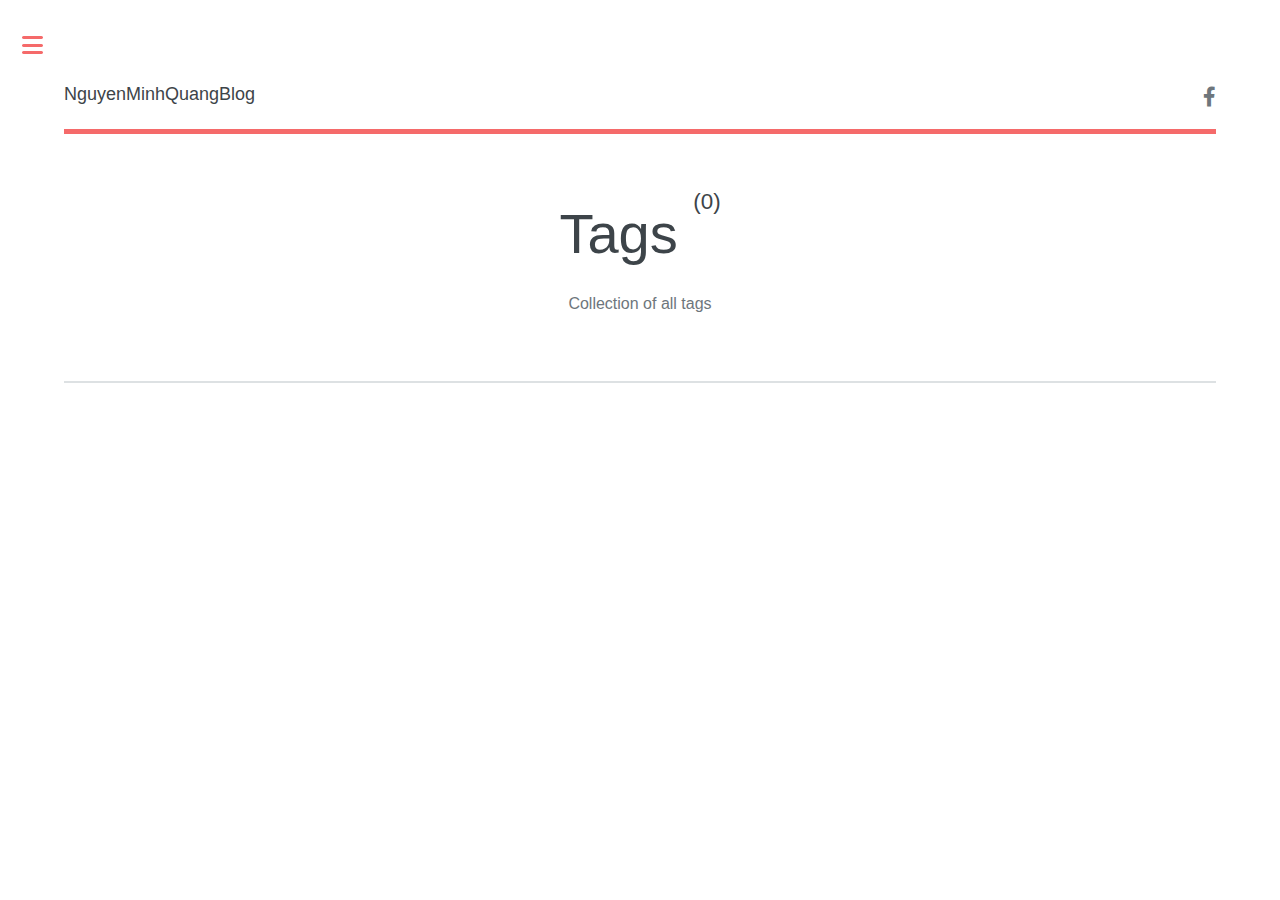
==== tags/index.html @ 3969d44e "Updated from Publii" ====
<!DOCTYPE html><html lang="vi"><head><meta charset="utf-8"><meta http-equiv="X-UA-Compatible" content="IE=edge"><meta name="viewport" content="width=device-width,initial-scale=1,user-scalable=no"><title>All tags - NguyenMinhQuangBlog</title><meta name="robots" content="noindex, follow"><meta name="generator" content="Publii Open-Source CMS for Static Site"><link rel="alternate" type="application/atom+xml" href="https://NguyenMinh10042003.github.io/NguyenMinhQuangBlog/feed.xml"><link rel="alternate" type="application/json" href="https://NguyenMinh10042003.github.io/NguyenMinhQuangBlog/feed.json"><meta property="og:title" content="NguyenMinhQuangBlog"><meta property="og:site_name" content="NguyenMinhQuangBlog"><meta property="og:description" content=""><meta property="og:url" content="https://NguyenMinh10042003.github.io/NguyenMinhQuangBlog/tags/"><meta property="og:type" content="website"><link rel="shortcut icon" href="https://NguyenMinh10042003.github.io/NguyenMinhQuangBlog/media/website/315051163_676409890517089_7907966800036286213_n.jpg" type="image/x-icon"><link rel="stylesheet" href="https://NguyenMinh10042003.github.io/NguyenMinhQuangBlog/assets/css/fontawesome-all.min.css?v=85514f933f9e0b82460af63f1a403fa5"><link rel="stylesheet" href="https://NguyenMinh10042003.github.io/NguyenMinhQuangBlog/assets/css/style.css?v=b998987fcd790827121deaee98e92c30"><script type="application/ld+json">{"@context":"http://schema.org","@type":"Organization","name":"NguyenMinhQuangBlog","url":"https://NguyenMinh10042003.github.io/NguyenMinhQuangBlog/","sameAs":["https://www.facebook.com/nguyen.minh.609002/"]}</script><noscript><style>img[loading] {
                    opacity: 1;
                }</style></noscript></head><body class="is-preload tags-template"><div id="wrapper"><div id="main"><div class="inner"><header id="header"><a class="logo" href="https://NguyenMinh10042003.github.io/NguyenMinhQuangBlog/"><strong>NguyenMinhQuangBlog</strong></a><ul class="icons"><li><a href="https://www.facebook.com/nguyen.minh.609002/" class="icon brands fa-facebook-f"><span class="label">Facebook</span></a></li></ul></header><div class="page-header"><h1>Tags <sup>(0)</sup></h1><p>Collection of all tags</p></div><section><div class="posts"></div></section></div></div><div id="sidebar"><div class="inner"><nav id="menu"><header class="major"><h2>Menu</h2></header><ul><li><a href="https://NguyenMinh10042003.github.io/NguyenMinhQuangBlog/" target="_self">Home</a></li><li><a href="https://NguyenMinh10042003.github.io/NguyenMinhQuangBlog/authors/nguyen-minh-quang/" target="_self">Blog</a></li></ul></nav><section><header class="major"><h2>Get in touch</h2></header><p>Sed varius enim lorem ullamcorper dolore aliquam aenean ornare velit lacus,ac varius enim lorem ullamcorper dolore. Proin sed aliqu facilisis ante interdum. Sed nulla amet lorem feugiat tempus aliquam.</p><ul class="contact"><li class="icon solid fa-envelope"><a href="#">information@untitled.tld</a></li><li class="icon solid fa-phone">(000) 000-0000</li><li class="icon solid fa-home">1234 Somewhere Road #8254<br>Nashville, TN 00000-0000</li></ul></section><footer id="footer"><p class="copyright">Edit by 2180606468 Nguyen Minh Quang<br>Design by Publii</p></footer></div></div></div><script src="https://NguyenMinh10042003.github.io/NguyenMinhQuangBlog/assets/js/jquery.min.js?v=7c14a783dfeb3d238ccd3edd840d82ee"></script><script src="https://NguyenMinh10042003.github.io/NguyenMinhQuangBlog/assets/js/browser.min.js?v=c07298dd19048a8a69ad97e754dfe8d0"></script><script src="https://NguyenMinh10042003.github.io/NguyenMinhQuangBlog/assets/js/breakpoints.min.js?v=81a479eb099e3b187613943b085923b8"></script><script src="https://NguyenMinh10042003.github.io/NguyenMinhQuangBlog/assets/js/util.min.js?v=cbdaf7c20ac2883c77ae23acfbabd47e"></script><script src="https://NguyenMinh10042003.github.io/NguyenMinhQuangBlog/assets/js/main.min.js?v=08add7f6d435054ad38ec38d7cf8be40"></script><script>var images=document.querySelectorAll("img[loading]");for(var i=0;i<images.length;i++){if(images[i].complete){images[i].classList.add("is-loaded")}else{images[i].addEventListener("load",function(){this.classList.add("is-loaded")},false)}};</script></body></html>
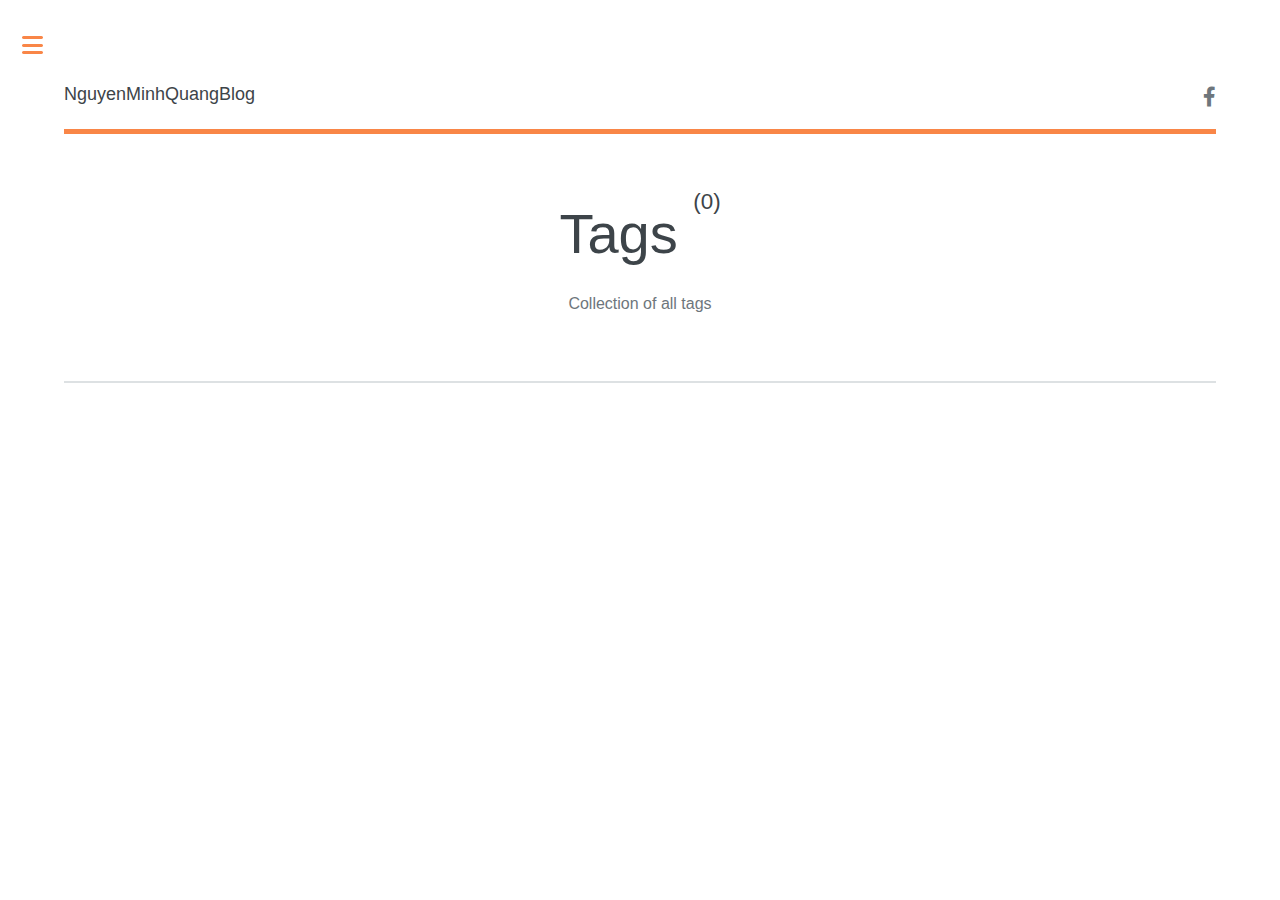
==== commit 2e2d6501: "Updated from Publii" ====
--- a/tags/index.html
+++ b/tags/index.html
@@ -1,3 +1,9 @@
-<!DOCTYPE html><html lang="vi"><head><meta charset="utf-8"><meta http-equiv="X-UA-Compatible" content="IE=edge"><meta name="viewport" content="width=device-width,initial-scale=1,user-scalable=no"><title>All tags - NguyenMinhQuangBlog</title><meta name="robots" content="noindex, follow"><meta name="generator" content="Publii Open-Source CMS for Static Site"><link rel="alternate" type="application/atom+xml" href="https://NguyenMinh10042003.github.io/NguyenMinhQuangBlog/feed.xml"><link rel="alternate" type="application/json" href="https://NguyenMinh10042003.github.io/NguyenMinhQuangBlog/feed.json"><meta property="og:title" content="NguyenMinhQuangBlog"><meta property="og:site_name" content="NguyenMinhQuangBlog"><meta property="og:description" content=""><meta property="og:url" content="https://NguyenMinh10042003.github.io/NguyenMinhQuangBlog/tags/"><meta property="og:type" content="website"><link rel="shortcut icon" href="https://NguyenMinh10042003.github.io/NguyenMinhQuangBlog/media/website/315051163_676409890517089_7907966800036286213_n.jpg" type="image/x-icon"><link rel="stylesheet" href="https://NguyenMinh10042003.github.io/NguyenMinhQuangBlog/assets/css/fontawesome-all.min.css?v=85514f933f9e0b82460af63f1a403fa5"><link rel="stylesheet" href="https://NguyenMinh10042003.github.io/NguyenMinhQuangBlog/assets/css/style.css?v=b998987fcd790827121deaee98e92c30"><script type="application/ld+json">{"@context":"http://schema.org","@type":"Organization","name":"NguyenMinhQuangBlog","url":"https://NguyenMinh10042003.github.io/NguyenMinhQuangBlog/","sameAs":["https://www.facebook.com/nguyen.minh.609002/"]}</script><noscript><style>img[loading] {
+<!DOCTYPE html><html lang="vi"><head><meta charset="utf-8"><meta http-equiv="X-UA-Compatible" content="IE=edge"><meta name="viewport" content="width=device-width,initial-scale=1,user-scalable=no"><title>All tags - NguyenMinhQuangBlog</title><meta name="robots" content="noindex, follow"><meta name="generator" content="Publii Open-Source CMS for Static Site"><meta name="theme-color" content="#17181E" media="(prefers-color-scheme: dark)"><meta name="theme-color" content="#D73A42" media="(prefers-color-scheme: light)"><meta name="msapplication-navbutton-color" content="#D73A42"><meta name="apple-mobile-web-app-status-bar-style" content="#D73A42"><link rel="alternate" type="application/atom+xml" href="https://NguyenMinh10042003.github.io/NguyenMinhQuangBlog/feed.xml"><link rel="alternate" type="application/json" href="https://NguyenMinh10042003.github.io/NguyenMinhQuangBlog/feed.json"><meta property="og:title" content="NguyenMinhQuangBlog"><meta property="og:site_name" content="NguyenMinhQuangBlog"><meta property="og:description" content=""><meta property="og:url" content="https://NguyenMinh10042003.github.io/NguyenMinhQuangBlog/tags/"><meta property="og:type" content="website"><link rel="shortcut icon" href="https://NguyenMinh10042003.github.io/NguyenMinhQuangBlog/media/website/315051163_676409890517089_7907966800036286213_n.jpg" type="image/x-icon"><link rel="stylesheet" href="https://NguyenMinh10042003.github.io/NguyenMinhQuangBlog/assets/css/fontawesome-all.min.css?v=85514f933f9e0b82460af63f1a403fa5"><link rel="stylesheet" href="https://NguyenMinh10042003.github.io/NguyenMinhQuangBlog/assets/css/style.css?v=c338f79cfdb649b619f643cd38c5017c"><script type="application/ld+json">{"@context":"http://schema.org","@type":"Organization","name":"NguyenMinhQuangBlog","url":"https://NguyenMinh10042003.github.io/NguyenMinhQuangBlog/","sameAs":["https://www.facebook.com/nguyen.minh.609002/"]}</script><noscript><style>img[loading] {
                     opacity: 1;
-                }</style></noscript></head><body class="is-preload tags-template"><div id="wrapper"><div id="main"><div class="inner"><header id="header"><a class="logo" href="https://NguyenMinh10042003.github.io/NguyenMinhQuangBlog/"><strong>NguyenMinhQuangBlog</strong></a><ul class="icons"><li><a href="https://www.facebook.com/nguyen.minh.609002/" class="icon brands fa-facebook-f"><span class="label">Facebook</span></a></li></ul></header><div class="page-header"><h1>Tags <sup>(0)</sup></h1><p>Collection of all tags</p></div><section><div class="posts"></div></section></div></div><div id="sidebar"><div class="inner"><nav id="menu"><header class="major"><h2>Menu</h2></header><ul><li><a href="https://NguyenMinh10042003.github.io/NguyenMinhQuangBlog/" target="_self">Home</a></li><li><a href="https://NguyenMinh10042003.github.io/NguyenMinhQuangBlog/authors/nguyen-minh-quang/" target="_self">Blog</a></li></ul></nav><section><header class="major"><h2>Get in touch</h2></header><p>Sed varius enim lorem ullamcorper dolore aliquam aenean ornare velit lacus,ac varius enim lorem ullamcorper dolore. Proin sed aliqu facilisis ante interdum. Sed nulla amet lorem feugiat tempus aliquam.</p><ul class="contact"><li class="icon solid fa-envelope"><a href="#">information@untitled.tld</a></li><li class="icon solid fa-phone">(000) 000-0000</li><li class="icon solid fa-home">1234 Somewhere Road #8254<br>Nashville, TN 00000-0000</li></ul></section><footer id="footer"><p class="copyright">Edit by 2180606468 Nguyen Minh Quang<br>Design by Publii</p></footer></div></div></div><script src="https://NguyenMinh10042003.github.io/NguyenMinhQuangBlog/assets/js/jquery.min.js?v=7c14a783dfeb3d238ccd3edd840d82ee"></script><script src="https://NguyenMinh10042003.github.io/NguyenMinhQuangBlog/assets/js/browser.min.js?v=c07298dd19048a8a69ad97e754dfe8d0"></script><script src="https://NguyenMinh10042003.github.io/NguyenMinhQuangBlog/assets/js/breakpoints.min.js?v=81a479eb099e3b187613943b085923b8"></script><script src="https://NguyenMinh10042003.github.io/NguyenMinhQuangBlog/assets/js/util.min.js?v=cbdaf7c20ac2883c77ae23acfbabd47e"></script><script src="https://NguyenMinh10042003.github.io/NguyenMinhQuangBlog/assets/js/main.min.js?v=08add7f6d435054ad38ec38d7cf8be40"></script><script>var images=document.querySelectorAll("img[loading]");for(var i=0;i<images.length;i++){if(images[i].complete){images[i].classList.add("is-loaded")}else{images[i].addEventListener("load",function(){this.classList.add("is-loaded")},false)}};</script></body></html>+                }</style></noscript><link rel="stylesheet" href="https://NguyenMinh10042003.github.io/NguyenMinhQuangBlog/media/plugins/docSearch/docsearch.min.css"></head><body class="is-preload tags-template"><div id="wrapper"><div id="main"><div class="inner"><header id="header"><a class="logo" href="https://NguyenMinh10042003.github.io/NguyenMinhQuangBlog/"><strong>NguyenMinhQuangBlog</strong></a><ul class="icons"><li><a href="https://www.facebook.com/nguyen.minh.609002/" class="icon brands fa-facebook-f"><span class="label">Facebook</span></a></li></ul></header><div class="page-header"><h1>Tags <sup>(0)</sup></h1><p>Collection of all tags</p></div><section><div class="posts"></div></section></div></div><div id="sidebar"><div class="inner"><nav id="menu"><header class="major"><h2>Menu</h2></header><ul><li><a href="https://NguyenMinh10042003.github.io/NguyenMinhQuangBlog/" target="_self">Home</a></li><li><a href="https://NguyenMinh10042003.github.io/NguyenMinhQuangBlog/authors/nguyen-minh-quang/" target="_self">Blog</a></li></ul></nav><section><header class="major"><h2>Get in touch</h2></header><ul class="contact"><li class="icon solid fa-envelope">Nguyễn Minh Quang</li><li class="icon solid fa-phone">2180606468</li><li class="icon solid fa-home">Hutech</li></ul></section><footer id="footer"><p class="copyright">Chỉnh sửa bởi 2180606468 Nguyễn Minh Quang<br>Thiết kế bởi Publii</p></footer></div></div></div><script src="https://NguyenMinh10042003.github.io/NguyenMinhQuangBlog/assets/js/jquery.min.js?v=7c14a783dfeb3d238ccd3edd840d82ee"></script><script src="https://NguyenMinh10042003.github.io/NguyenMinhQuangBlog/assets/js/browser.min.js?v=c07298dd19048a8a69ad97e754dfe8d0"></script><script src="https://NguyenMinh10042003.github.io/NguyenMinhQuangBlog/assets/js/breakpoints.min.js?v=81a479eb099e3b187613943b085923b8"></script><script src="https://NguyenMinh10042003.github.io/NguyenMinhQuangBlog/assets/js/util.min.js?v=cbdaf7c20ac2883c77ae23acfbabd47e"></script><script src="https://NguyenMinh10042003.github.io/NguyenMinhQuangBlog/assets/js/main.min.js?v=08add7f6d435054ad38ec38d7cf8be40"></script><script>var images=document.querySelectorAll("img[loading]");for(var i=0;i<images.length;i++){if(images[i].complete){images[i].classList.add("is-loaded")}else{images[i].addEventListener("load",function(){this.classList.add("is-loaded")},false)}};</script><script src="https://NguyenMinh10042003.github.io/NguyenMinhQuangBlog/media/plugins/docSearch/docsearch.min.js"></script><script type="text/javascript">docsearch({
+				container: '#docsearch',
+				appId: '',
+				indexName: '',
+				apiKey: '',
+				debug: false
+			});</script></body></html>